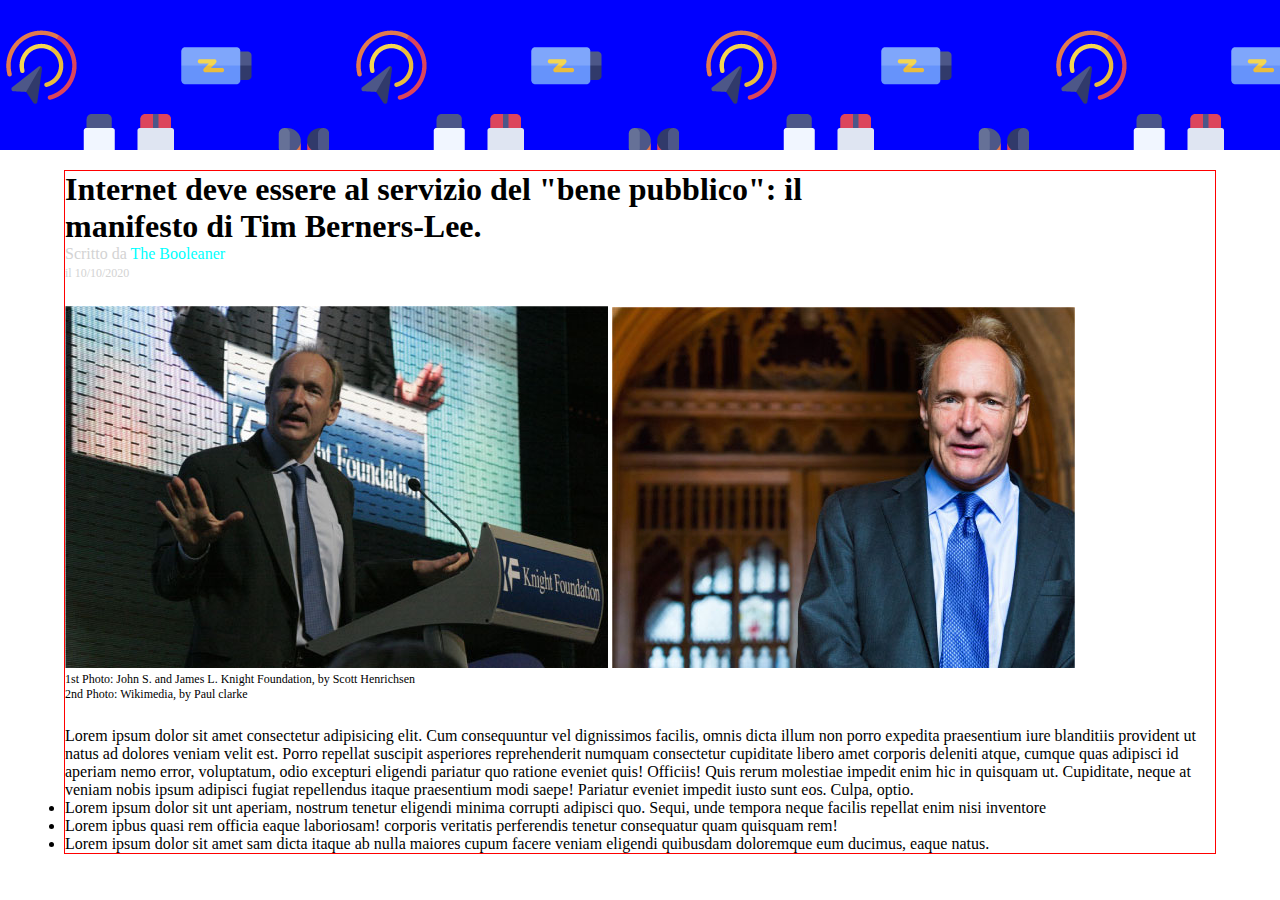
==== index.html @ 37ec9d58 "inserimento paragrafi" ====
<!DOCTYPE html>
<html lang="it">

<head>
    <meta charset="UTF-8">
    <meta http-equiv="X-UA-Compatible" content="IE=edge">
    <meta name="viewport" content="width=device-width, initial-scale=1.0">
    <link rel="stylesheet" href="css/style.css">
    <title>Document</title>
</head>



<body>
       <div id="top-frame">
        </div>

        <div class="container">


            <header>

                <div class="top title">

                    <h1>Internet deve essere al servizio del "bene pubblico": il <br>
                        manifesto di Tim Berners-Lee.
                    </h1>

                    <span class="sottointestazione top">Scritto da <span class="autore">The Booleaner</span><br>
                    <span class="sottointestazione bottom">il 10/10/2020</span>

                </div>

                <div class="top images">
                    <div>
                     <img src="img/tim-1.jpg" alt="tim berners-lee">
                     <img src="img/tim-2.jpg" alt="tim berners-lee">
                    </div>
                    <div class="didascalie">
                        1st Photo: John S. and James L. Knight Foundation, by Scott Henrichsen<br>
                        2nd Photo: Wikimedia, by Paul clarke
                    </div>

                </div>

            </header>

            <main>
                <section>
                    
                    <p>
                        Lorem ipsum dolor sit amet consectetur adipisicing elit. Cum consequuntur vel dignissimos facilis, omnis dicta illum non porro expedita praesentium iure blanditiis provident ut natus ad dolores veniam velit est.
                        Porro repellat suscipit 
                        <span class="highlightme">asperiores reprehenderit numquam consectetur cupiditate libero amet corporis deleniti atque, cumque quas adipisci id aperiam nemo error, voluptatum, odio excepturi eligendi pariatur quo ratione eveniet quis! Officiis! 
                        Quis rerum molestiae impedit enim hic in quisquam ut.</span> Cupiditate, neque at veniam nobis ipsum adipisci fugiat repellendus itaque praesentium modi saepe! Pariatur eveniet impedit iusto sunt eos. Culpa, optio.
                    </p>

                    <p>
                        <ul>
                            <li>Lorem ipsum dolor sit unt aperiam, nostrum tenetur eligendi minima corrupti adipisci quo. Sequi, unde tempora neque facilis repellat enim nisi inventore</li>
                            <li>Lorem ipbus quasi rem officia eaque laboriosam!  corporis veritatis perferendis tenetur consequatur quam quisquam rem!</li>
                            <li>Lorem ipsum dolor sit amet sam dicta itaque ab nulla maiores cupum facere veniam eligendi quibusdam doloremque eum ducimus, eaque natus.</li>
                        </ul>
                    </p>

                </section>


            </main>



        
            <footer>

            </footer>
        </div>


    
</body>



</html>
---- css/style.css ----
*{
    box-sizing: border-box;
    margin: 0;
    padding: 0;
}

#top-frame{
    background-color: blue;
    width: 100%;
    height: 150px;
    background-image: url(../img/pattern.png);
    margin-bottom: 20px;
}

.container{

    margin: auto;
    width: 90vw;
    border: 1px solid red;
}

.sottointestazione{
    color: lightgrey;
}

.sottointestazione .bottom{
    font-size: 12px;
}

.autore{
    color: aqua;
}

.images{
    margin: 25px auto;
}

.didascalie{
    font-size: 12px;
}
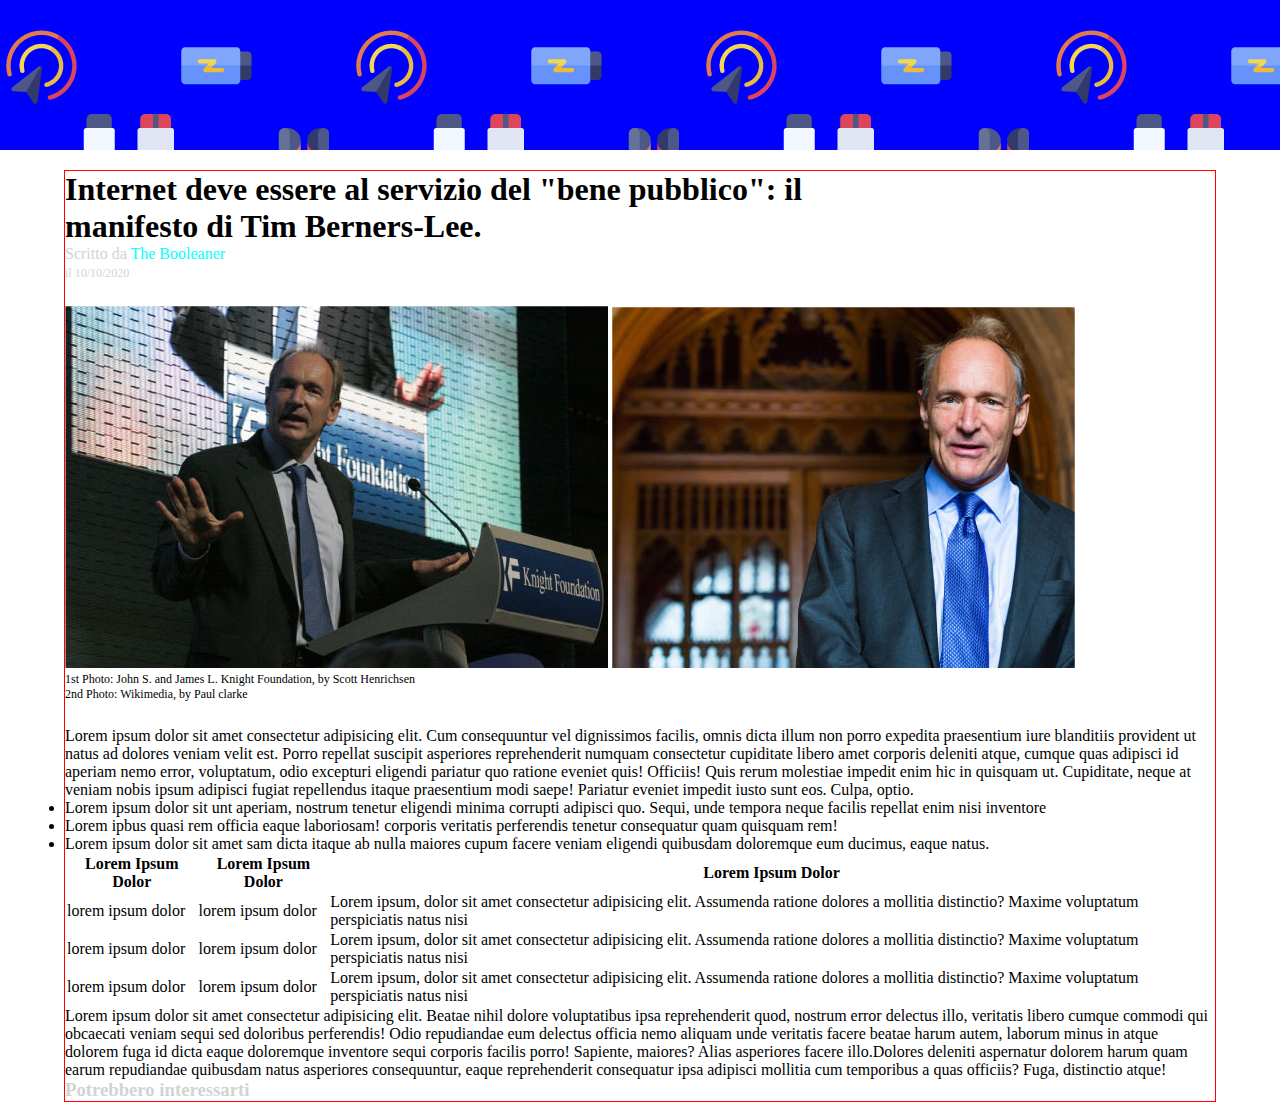
==== commit 92c34065: "aggiunti paragrafi, inizio tabella?" ====
--- a/index.html
+++ b/index.html
@@ -46,7 +46,7 @@
             </header>
 
             <main>
-                <section>
+                <section class="paragrafo uno">
                     
                     <p>
                         Lorem ipsum dolor sit amet consectetur adipisicing elit. Cum consequuntur vel dignissimos facilis, omnis dicta illum non porro expedita praesentium iure blanditiis provident ut natus ad dolores veniam velit est.
@@ -54,6 +54,10 @@
                         <span class="highlightme">asperiores reprehenderit numquam consectetur cupiditate libero amet corporis deleniti atque, cumque quas adipisci id aperiam nemo error, voluptatum, odio excepturi eligendi pariatur quo ratione eveniet quis! Officiis! 
                         Quis rerum molestiae impedit enim hic in quisquam ut.</span> Cupiditate, neque at veniam nobis ipsum adipisci fugiat repellendus itaque praesentium modi saepe! Pariatur eveniet impedit iusto sunt eos. Culpa, optio.
                     </p>
+
+                </section>
+
+                <section class="paragrafo due">
 
                     <p>
                         <ul>
@@ -65,13 +69,55 @@
 
                 </section>
 
+                <section class="paragrafo tre">
 
+                    <table>
+                        <thead>
+                            <tr id="head">
+                                <th>Lorem Ipsum Dolor</th>
+                                <th>Lorem Ipsum Dolor</th>
+                                <th>Lorem Ipsum Dolor</th>
+                            </tr>
+                        </thead>
+                        <tbody>
+                            <tr id="corpo">
+                                <td>lorem ipsum dolor</td>
+                                <td>lorem ipsum dolor</td>
+                                <td>Lorem ipsum, dolor sit amet consectetur adipisicing elit. Assumenda ratione dolores a mollitia distinctio? Maxime voluptatum perspiciatis natus nisi</td>
+                            </tr>
+                            <tr id="corpo">
+                                <td>lorem ipsum dolor</td>
+                                <td>lorem ipsum dolor</td>
+                                <td>Lorem ipsum, dolor sit amet consectetur adipisicing elit. Assumenda ratione dolores a mollitia distinctio? Maxime voluptatum perspiciatis natus nisi</td>
+                            </tr>
+                            <tr id="corpo">
+                                <td>lorem ipsum dolor</td>
+                                <td>lorem ipsum dolor</td>
+                                <td>Lorem ipsum, dolor sit amet consectetur adipisicing elit. Assumenda ratione dolores a mollitia distinctio? Maxime voluptatum perspiciatis natus nisi</td>
+                            </tr>
+                        </tbody>
+                
+                    </table>
+
+                </section>
+
+
+                <section class="paragrafo quattro">
+
+                    <p>
+                       Lorem ipsum dolor sit amet consectetur adipisicing elit. Beatae nihil dolore voluptatibus ipsa reprehenderit quod, nostrum error delectus illo, veritatis libero cumque commodi qui obcaecati veniam sequi sed doloribus perferendis!
+                       Odio repudiandae eum delectus officia nemo aliquam unde veritatis facere beatae harum autem, laborum minus in atque dolorem fuga id dicta eaque doloremque inventore sequi corporis facilis porro! Sapiente, maiores?
+                       Alias asperiores facere illo.<span class="highlightme">Dolores deleniti aspernatur dolorem harum quam earum repudiandae quibusdam natus asperiores consequuntur, eaque reprehenderit</span> consequatur ipsa adipisci mollitia cum temporibus a quas officiis? Fuga, distinctio atque! 
+                    </p>
+                
+                </section>
             </main>
 
 
 
         
             <footer>
+                <h3 class="sottointestazione">Potrebbero interessarti</h3>
 
             </footer>
         </div>
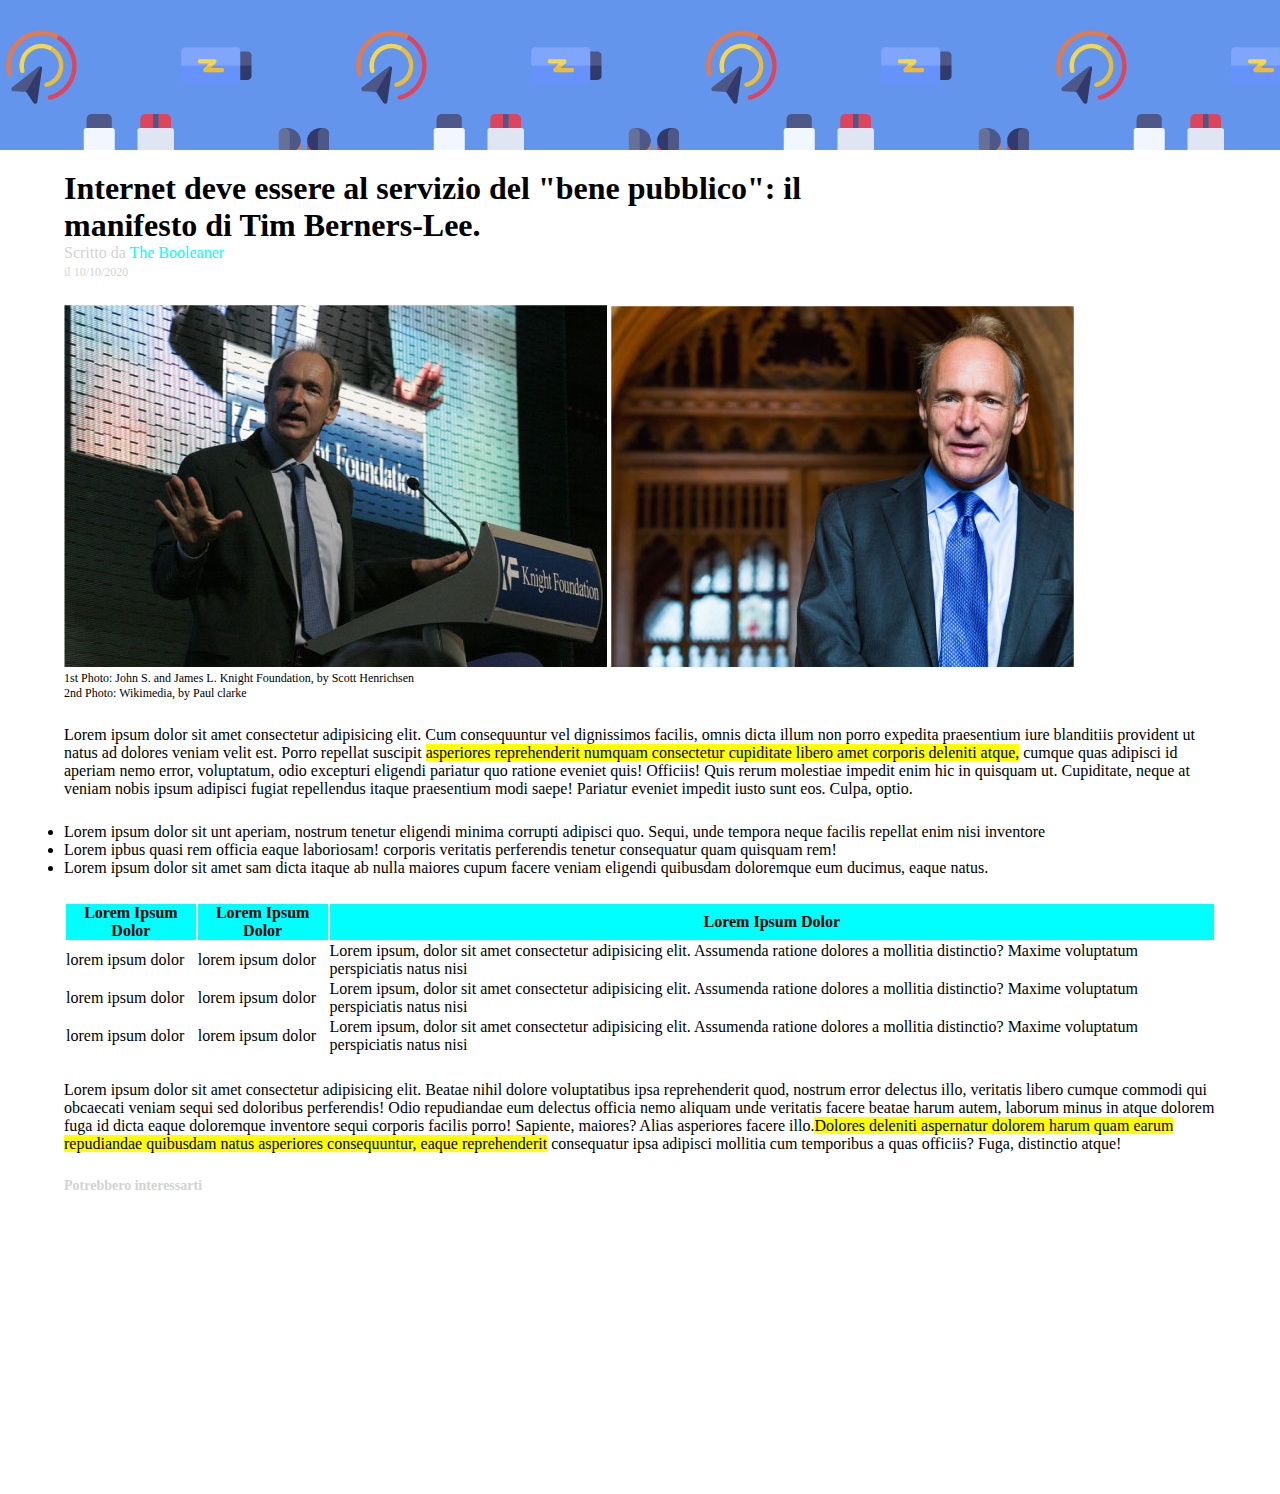
==== commit f6c1af8a: "correzioni" ====
--- a/index.html
+++ b/index.html
@@ -51,8 +51,8 @@
                     <p>
                         Lorem ipsum dolor sit amet consectetur adipisicing elit. Cum consequuntur vel dignissimos facilis, omnis dicta illum non porro expedita praesentium iure blanditiis provident ut natus ad dolores veniam velit est.
                         Porro repellat suscipit 
-                        <span class="highlightme">asperiores reprehenderit numquam consectetur cupiditate libero amet corporis deleniti atque, cumque quas adipisci id aperiam nemo error, voluptatum, odio excepturi eligendi pariatur quo ratione eveniet quis! Officiis! 
-                        Quis rerum molestiae impedit enim hic in quisquam ut.</span> Cupiditate, neque at veniam nobis ipsum adipisci fugiat repellendus itaque praesentium modi saepe! Pariatur eveniet impedit iusto sunt eos. Culpa, optio.
+                        <span class="highlightme">asperiores reprehenderit numquam consectetur cupiditate libero amet corporis deleniti atque,</span> cumque quas adipisci id aperiam nemo error, voluptatum, odio excepturi eligendi pariatur quo ratione eveniet quis! Officiis! 
+                        Quis rerum molestiae impedit enim hic in quisquam ut. Cupiditate, neque at veniam nobis ipsum adipisci fugiat repellendus itaque praesentium modi saepe! Pariatur eveniet impedit iusto sunt eos. Culpa, optio.
                     </p>
 
                 </section>
@@ -113,12 +113,18 @@
                 </section>
             </main>
 
+            <footer>
 
+                <h3>Potrebbero interessarti</h3>
 
-        
-            <footer>
-                <h3 class="sottointestazione">Potrebbero interessarti</h3>
+                <div class="imgfooter one">
+                    Lorem ipsum dolor
+                </div>
 
+                <div class="imgfooter two">
+                    Lorem ipsum dolor
+                </div>
+            
             </footer>
         </div>
 
--- a/css/style.css
+++ b/css/style.css
@@ -5,7 +5,7 @@
 }
 
 #top-frame{
-    background-color: blue;
+    background-color: cornflowerblue;
     width: 100%;
     height: 150px;
     background-image: url(../img/pattern.png);
@@ -13,10 +13,8 @@
 }
 
 .container{
-
     margin: auto;
     width: 90vw;
-    border: 1px solid red;
 }
 
 .sottointestazione{
@@ -37,4 +35,39 @@
 
 .didascalie{
     font-size: 12px;
-}+}
+
+section{
+    margin: 25px 0;
+}
+
+.highlightme{
+    background-color: #FFFF00;
+}
+
+#head{
+    background-color: aqua;
+}
+
+td{
+    text-align: left;
+}
+
+h3{
+    color: lightgrey;
+    font-size: 14px;
+}
+
+.imgfooter{
+    color: white;
+    font-size: 20px;
+    height: 150px;
+}
+
+.imgfooter .one{
+    background-image: url(../img/monitor.jpg);
+}
+
+.imgfooter .two{
+    background-image: url(../img/graph.jpg);
+}
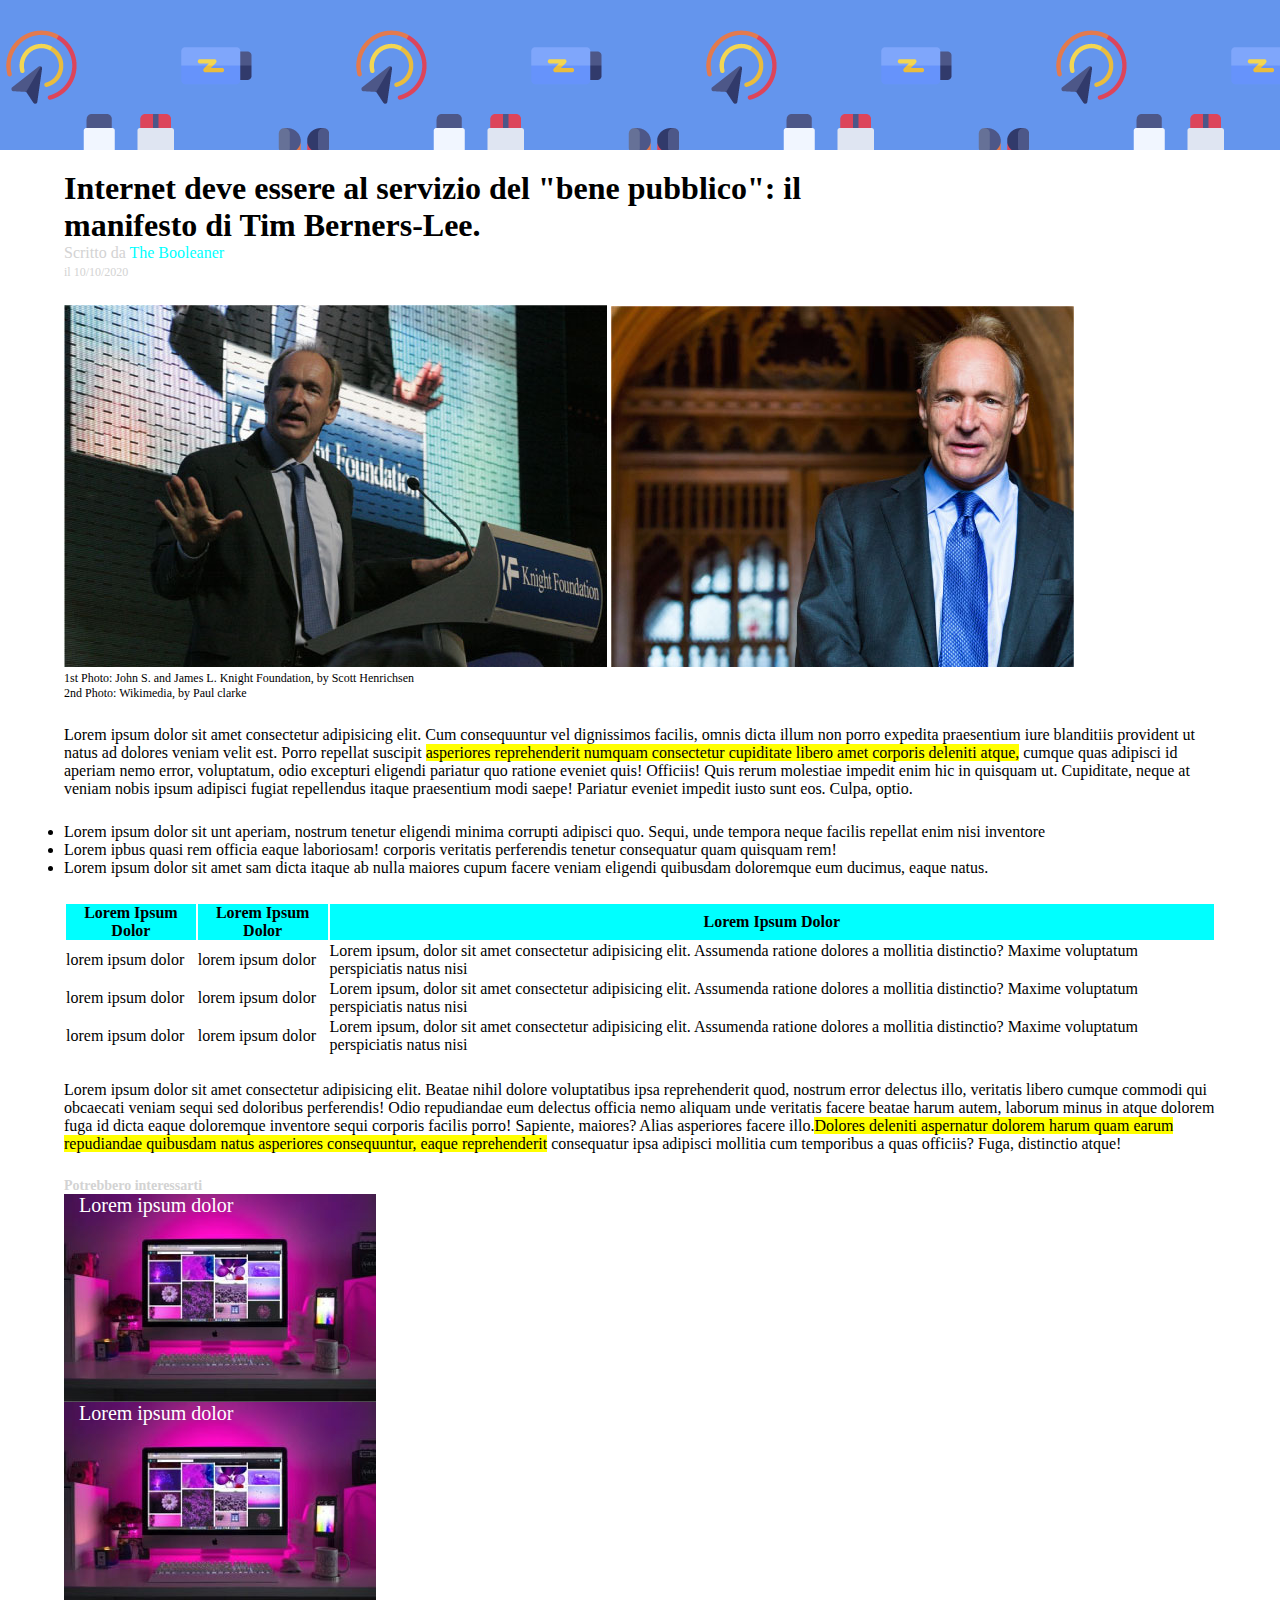
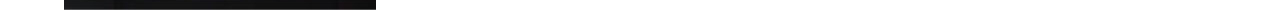
==== commit ddd01b21: "immagini del footer" ====
--- a/index.html
+++ b/index.html
@@ -118,11 +118,11 @@
                 <h3>Potrebbero interessarti</h3>
 
                 <div class="imgfooter one">
-                    Lorem ipsum dolor
+                    <span class="footertext">Lorem ipsum dolor</span>
                 </div>
 
                 <div class="imgfooter two">
-                    Lorem ipsum dolor
+                    <span class="footertext">Lorem ipsum dolor</span>
                 </div>
             
             </footer>
--- a/css/style.css
+++ b/css/style.css
@@ -61,13 +61,20 @@
 .imgfooter{
     color: white;
     font-size: 20px;
-    height: 150px;
+    height: 208px;
+    width: 312px;
+    background-image: url(../img/monitor.jpg);
 }
 
 .imgfooter .one{
-    background-image: url(../img/monitor.jpg);
+   
 }
 
 .imgfooter .two{
     background-image: url(../img/graph.jpg);
 }
+
+.footertext{
+    margin-top:  25px;
+    margin-left: 15px;
+}
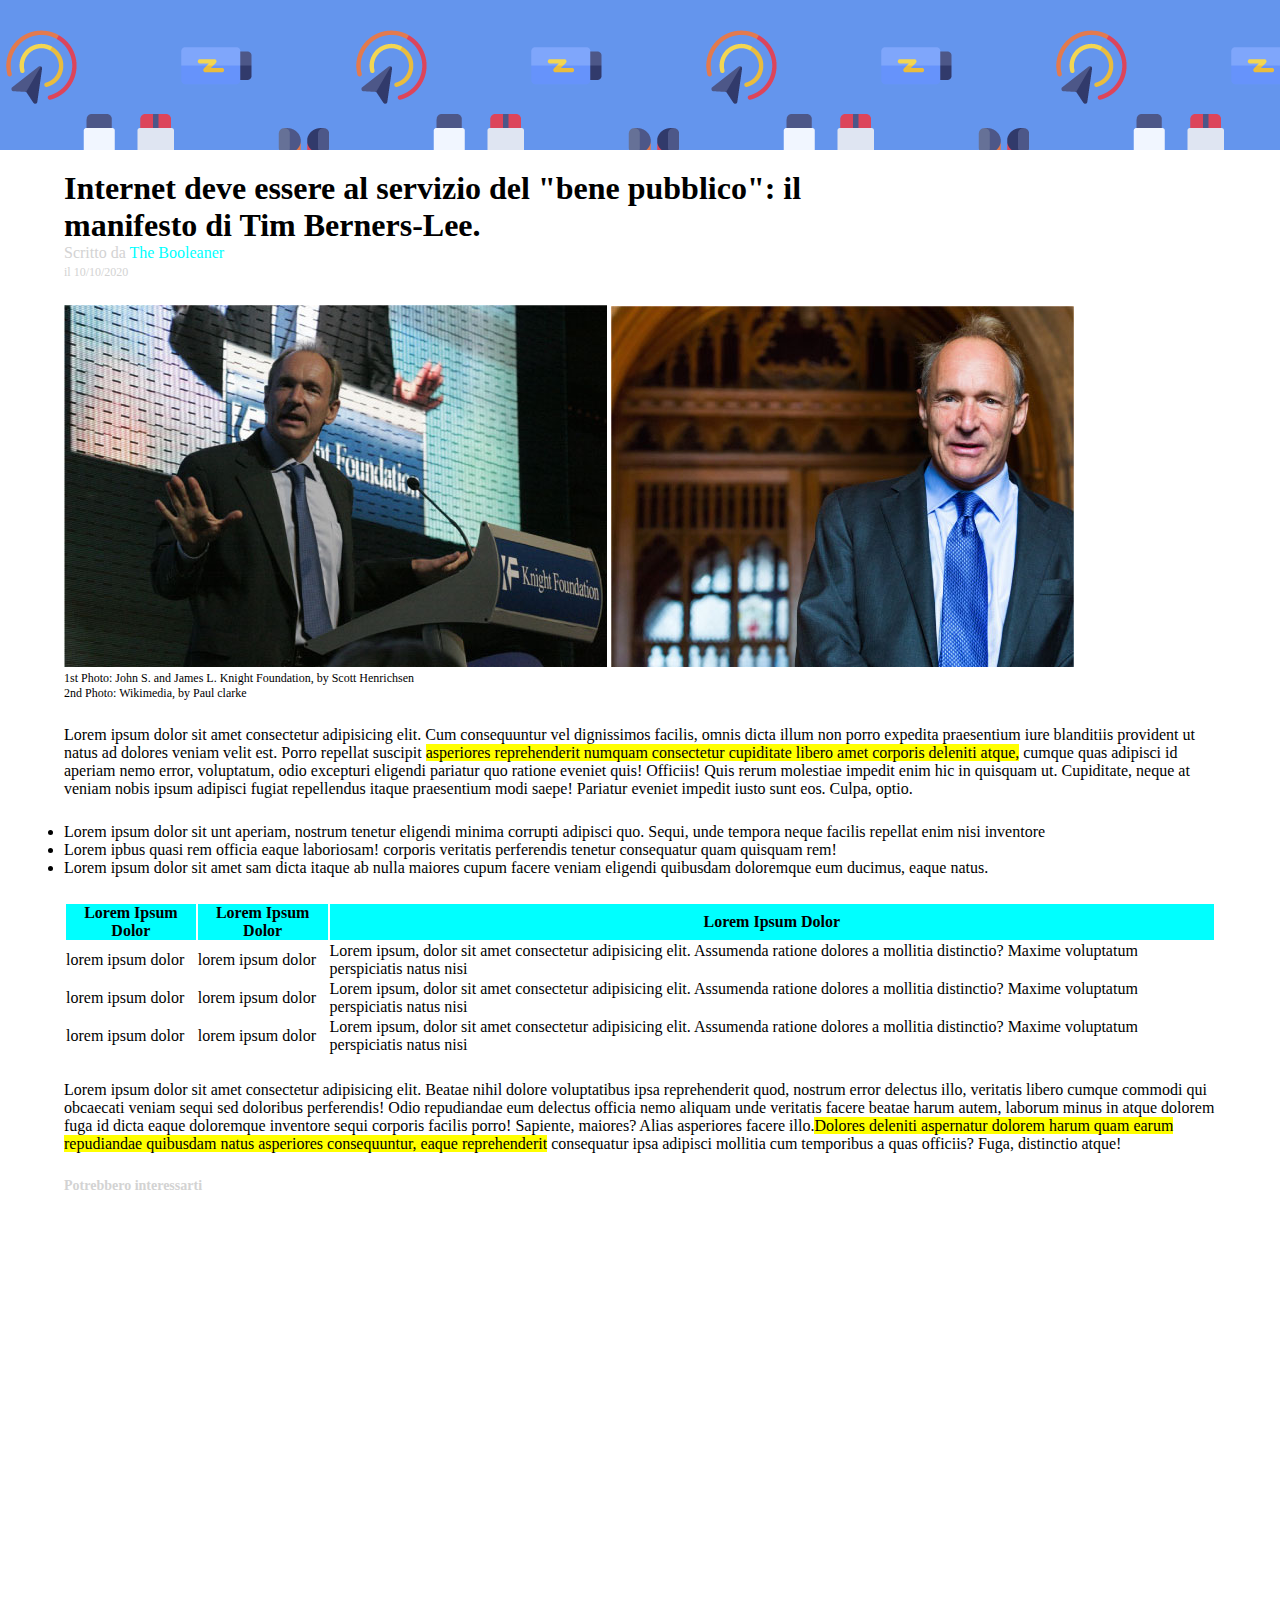
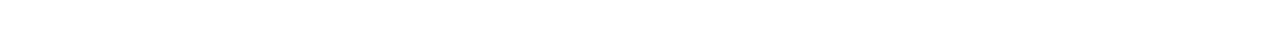
==== commit 41ac1d0b: "correzioni" ====
--- a/index.html
+++ b/index.html
@@ -117,11 +117,11 @@
 
                 <h3>Potrebbero interessarti</h3>
 
-                <div class="imgfooter one">
+                <div class="footimg monitor">
                     <span class="footertext">Lorem ipsum dolor</span>
                 </div>
 
-                <div class="imgfooter two">
+                <div class="footimg graph">
                     <span class="footertext">Lorem ipsum dolor</span>
                 </div>
             
--- a/css/style.css
+++ b/css/style.css
@@ -58,23 +58,24 @@
     font-size: 14px;
 }
 
-.imgfooter{
+.footimg{
     color: white;
     font-size: 20px;
     height: 208px;
     width: 312px;
+    margin: 15px 0;
+    padding-top: 20px;
+}
+
+.footimg .monitor{
     background-image: url(../img/monitor.jpg);
 }
 
-.imgfooter .one{
-   
-}
-
-.imgfooter .two{
+.footimg .graph{
     background-image: url(../img/graph.jpg);
 }
 
 .footertext{
-    margin-top:  25px;
-    margin-left: 15px;
+    font-size: 30px;
+    margin-left: 20px;
 }
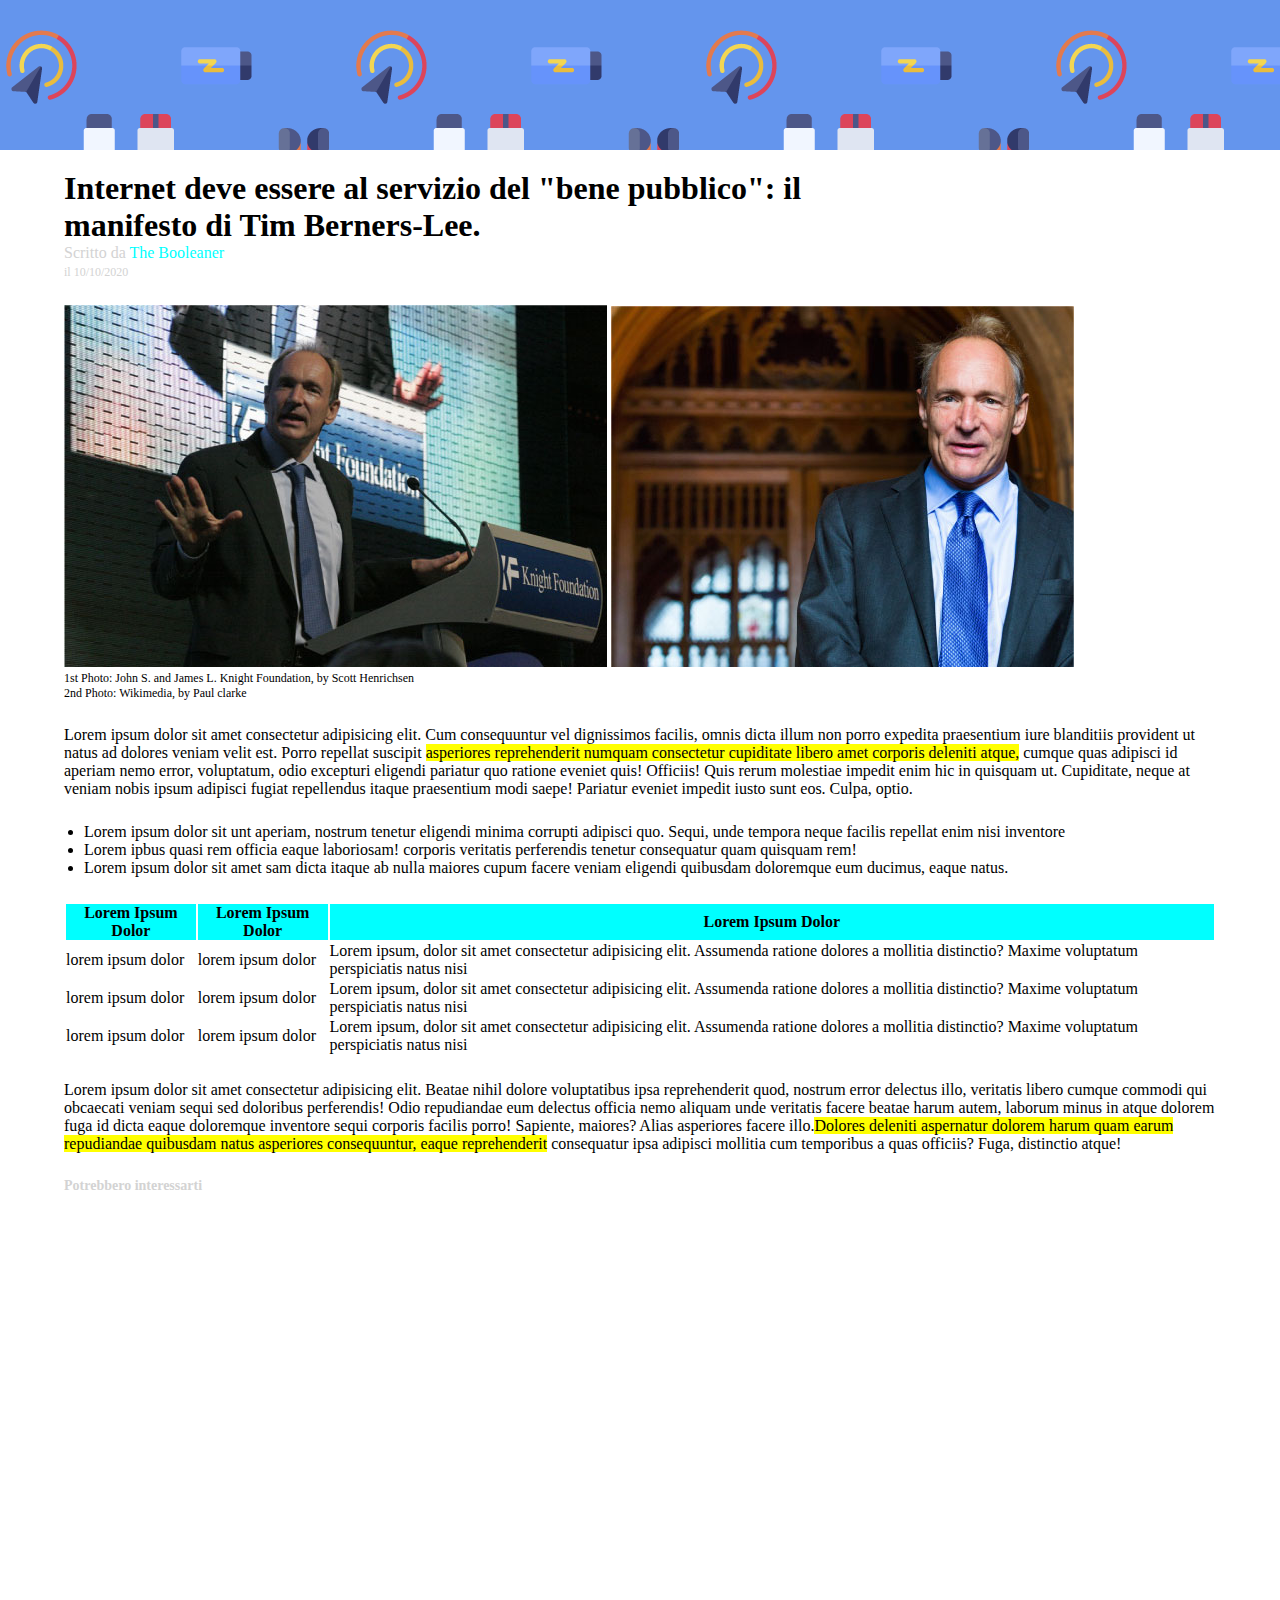
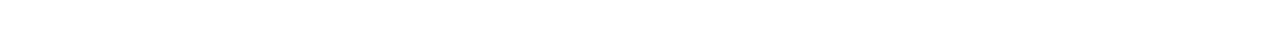
==== commit beedb307: "immagini footer" ====
--- a/index.html
+++ b/index.html
@@ -46,7 +46,7 @@
             </header>
 
             <main>
-                <section class="paragrafo uno">
+                <section class="paragrafo">
                     
                     <p>
                         Lorem ipsum dolor sit amet consectetur adipisicing elit. Cum consequuntur vel dignissimos facilis, omnis dicta illum non porro expedita praesentium iure blanditiis provident ut natus ad dolores veniam velit est.
@@ -57,7 +57,7 @@
 
                 </section>
 
-                <section class="paragrafo due">
+                <section class="paragrafo lista">
 
                     <p>
                         <ul>
@@ -69,7 +69,7 @@
 
                 </section>
 
-                <section class="paragrafo tre">
+                <section class="paragrafo">
 
                     <table>
                         <thead>
@@ -102,7 +102,7 @@
                 </section>
 
 
-                <section class="paragrafo quattro">
+                <section class="paragrafo">
 
                     <p>
                        Lorem ipsum dolor sit amet consectetur adipisicing elit. Beatae nihil dolore voluptatibus ipsa reprehenderit quod, nostrum error delectus illo, veritatis libero cumque commodi qui obcaecati veniam sequi sed doloribus perferendis!
--- a/css/style.css
+++ b/css/style.css
@@ -45,6 +45,10 @@
     background-color: #FFFF00;
 }
 
+.lista{
+    margin-left: 20px;
+}
+
 #head{
     background-color: aqua;
 }
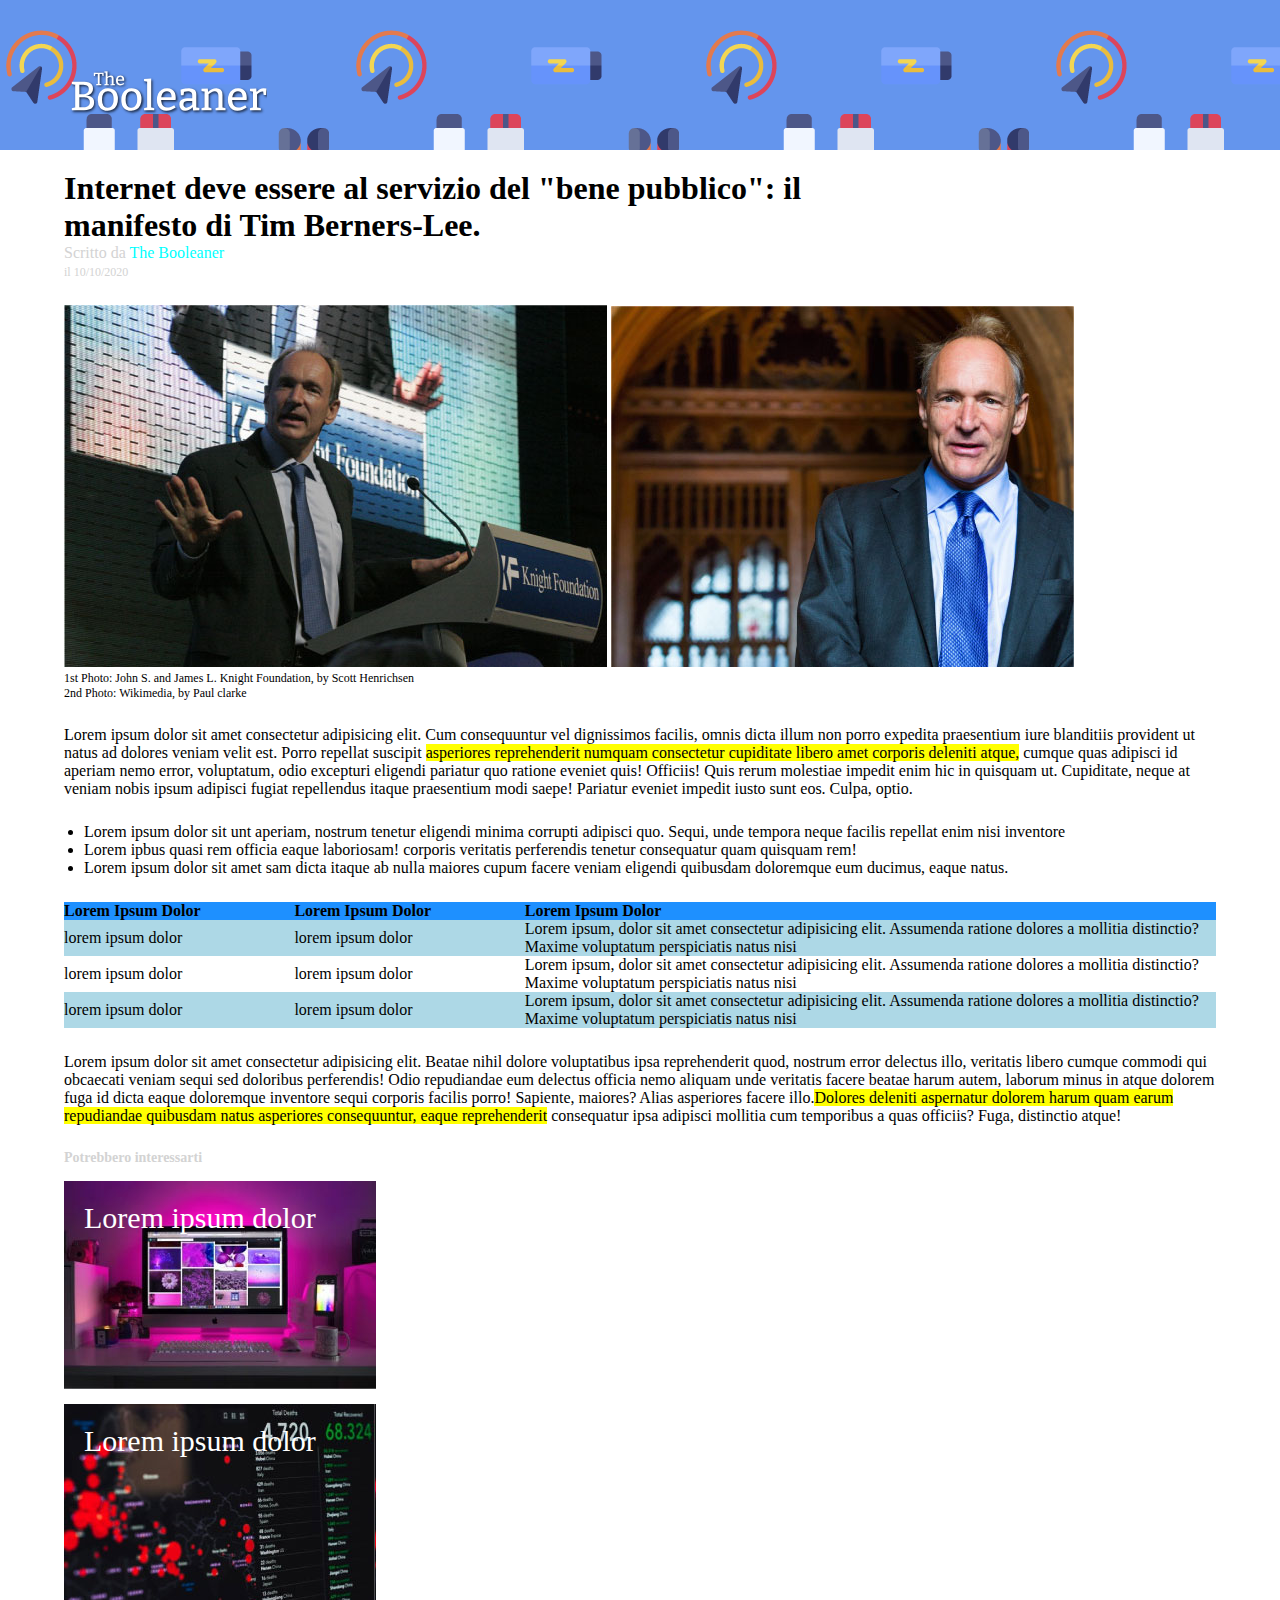
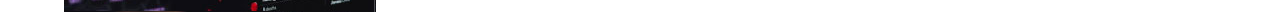
==== commit 40bb894c: "sistemata tabella" ====
--- a/index.html
+++ b/index.html
@@ -13,6 +13,7 @@
 
 <body>
        <div id="top-frame">
+        <img class="logo" src="img/logo.svg" alt="logo">
         </div>
 
         <div class="container">
@@ -74,9 +75,9 @@
                     <table>
                         <thead>
                             <tr id="head">
-                                <th>Lorem Ipsum Dolor</th>
-                                <th>Lorem Ipsum Dolor</th>
-                                <th>Lorem Ipsum Dolor</th>
+                                <th class="colsmall">Lorem Ipsum Dolor</th>
+                                <th class="colsmall">Lorem Ipsum Dolor</th>
+                                <th class="colbig">Lorem Ipsum Dolor</th>
                             </tr>
                         </thead>
                         <tbody>
@@ -85,7 +86,7 @@
                                 <td>lorem ipsum dolor</td>
                                 <td>Lorem ipsum, dolor sit amet consectetur adipisicing elit. Assumenda ratione dolores a mollitia distinctio? Maxime voluptatum perspiciatis natus nisi</td>
                             </tr>
-                            <tr id="corpo">
+                            <tr>
                                 <td>lorem ipsum dolor</td>
                                 <td>lorem ipsum dolor</td>
                                 <td>Lorem ipsum, dolor sit amet consectetur adipisicing elit. Assumenda ratione dolores a mollitia distinctio? Maxime voluptatum perspiciatis natus nisi</td>
--- a/css/style.css
+++ b/css/style.css
@@ -10,6 +10,13 @@
     height: 150px;
     background-image: url(../img/pattern.png);
     margin-bottom: 20px;
+    padding-bottom: 20px;
+}
+
+.logo{
+    height: 50px;
+    margin-left: 70px;
+    margin-top: 70px;
 }
 
 .container{
@@ -45,16 +52,33 @@
     background-color: #FFFF00;
 }
 
+table{
+    border-spacing: 0;
+}
+
 .lista{
     margin-left: 20px;
 }
 
 #head{
-    background-color: aqua;
+    background-color: dodgerblue;
 }
 
-td{
+#corpo{
+    background-color: lightblue;
+}
+
+
+td,th{
     text-align: left;
+}
+
+.colsmall{
+    width: 20%;
+}
+
+.colbig{
+    width: 60%;
 }
 
 h3{
@@ -71,11 +95,11 @@
     padding-top: 20px;
 }
 
-.footimg .monitor{
+.footimg.monitor{
     background-image: url(../img/monitor.jpg);
 }
 
-.footimg .graph{
+.footimg.graph{
     background-image: url(../img/graph.jpg);
 }
 
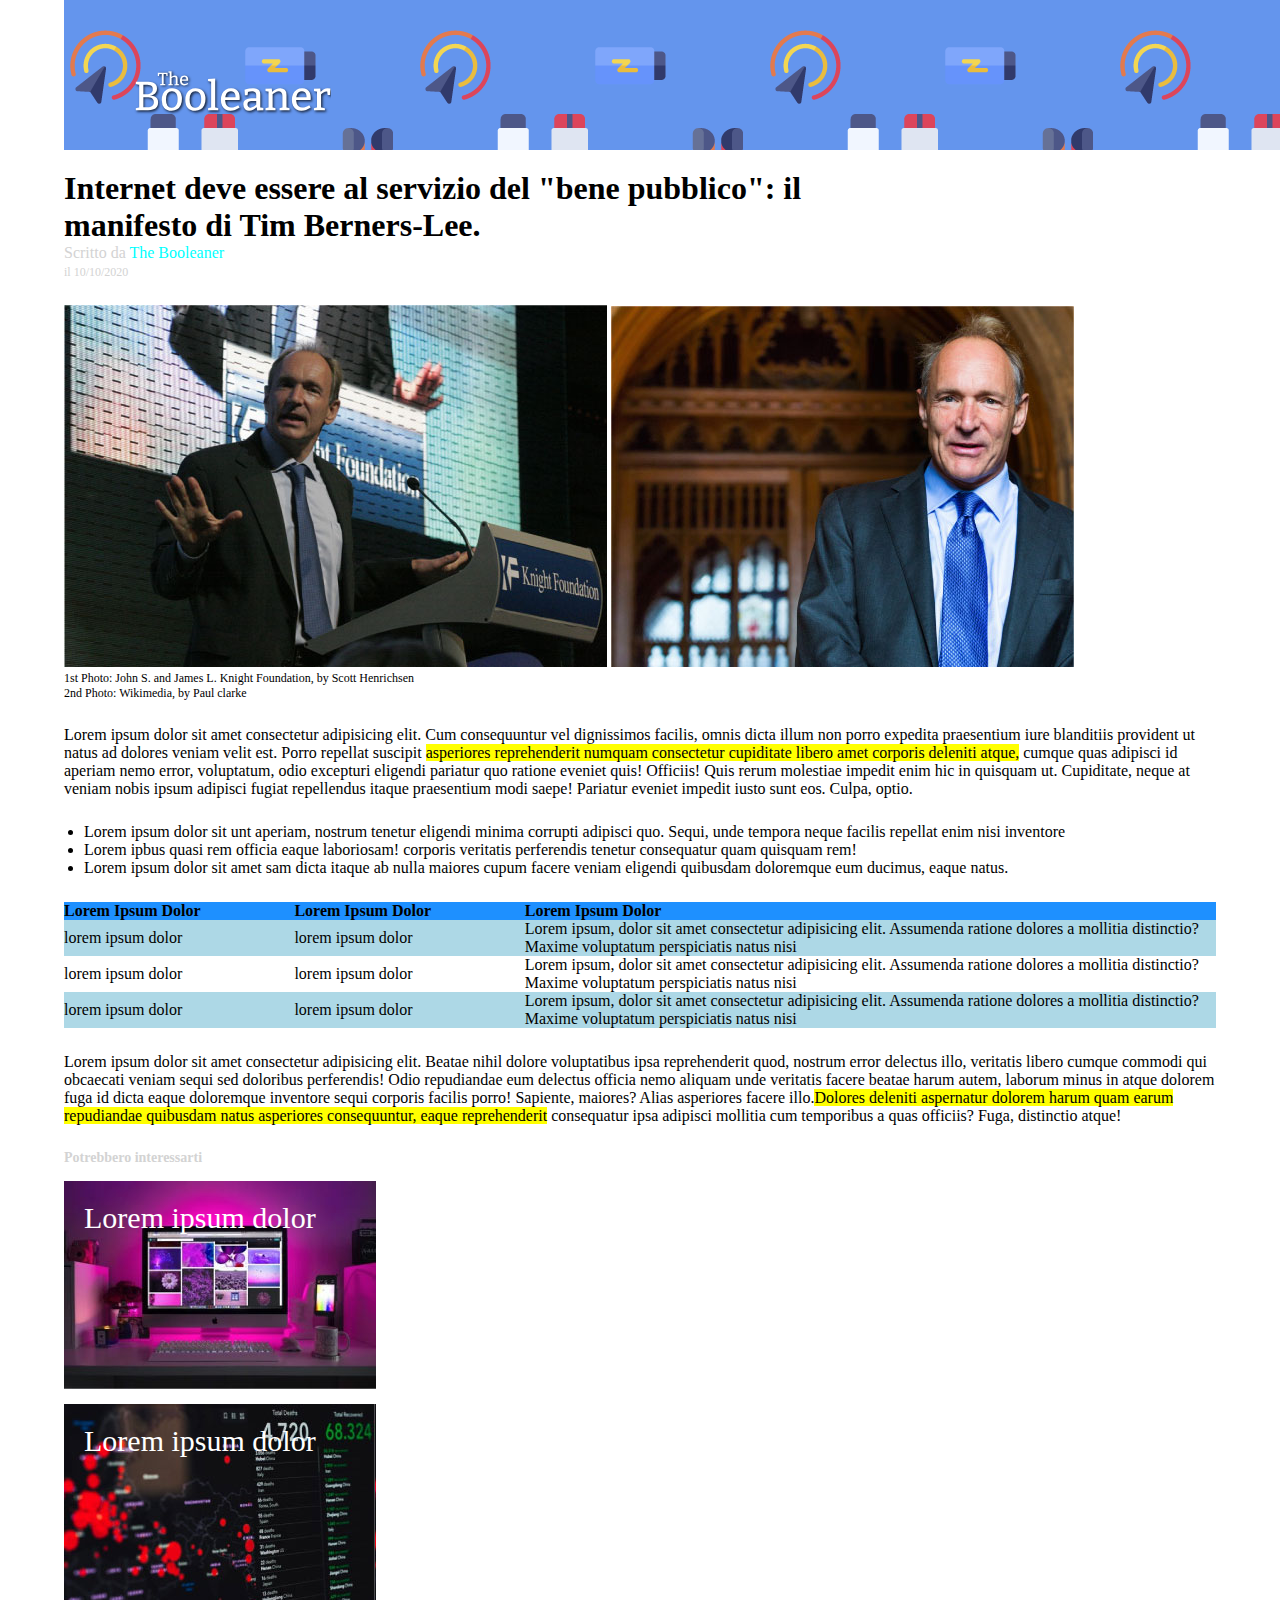
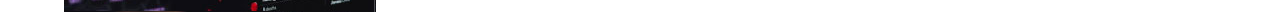
==== commit 59d89a43: "inserito ide nel container" ====
--- a/index.html
+++ b/index.html
@@ -6,17 +6,20 @@
     <meta http-equiv="X-UA-Compatible" content="IE=edge">
     <meta name="viewport" content="width=device-width, initial-scale=1.0">
     <link rel="stylesheet" href="css/style.css">
-    <title>Document</title>
+    <title>The Booleaner</title>
 </head>
 
 
 
 <body>
-       <div id="top-frame">
-        <img class="logo" src="img/logo.svg" alt="logo">
-        </div>
 
+
+        <!-- contenitore pagine allineato al centro -->
         <div class="container">
+
+            <div id="top-frame">
+                <img class="logo" src="img/logo.svg" alt="logo">
+            </div>
 
 
             <header>
--- a/css/style.css
+++ b/css/style.css
@@ -6,7 +6,7 @@
 
 #top-frame{
     background-color: cornflowerblue;
-    width: 100%;
+    width: 100vw;
     height: 150px;
     background-image: url(../img/pattern.png);
     margin-bottom: 20px;
